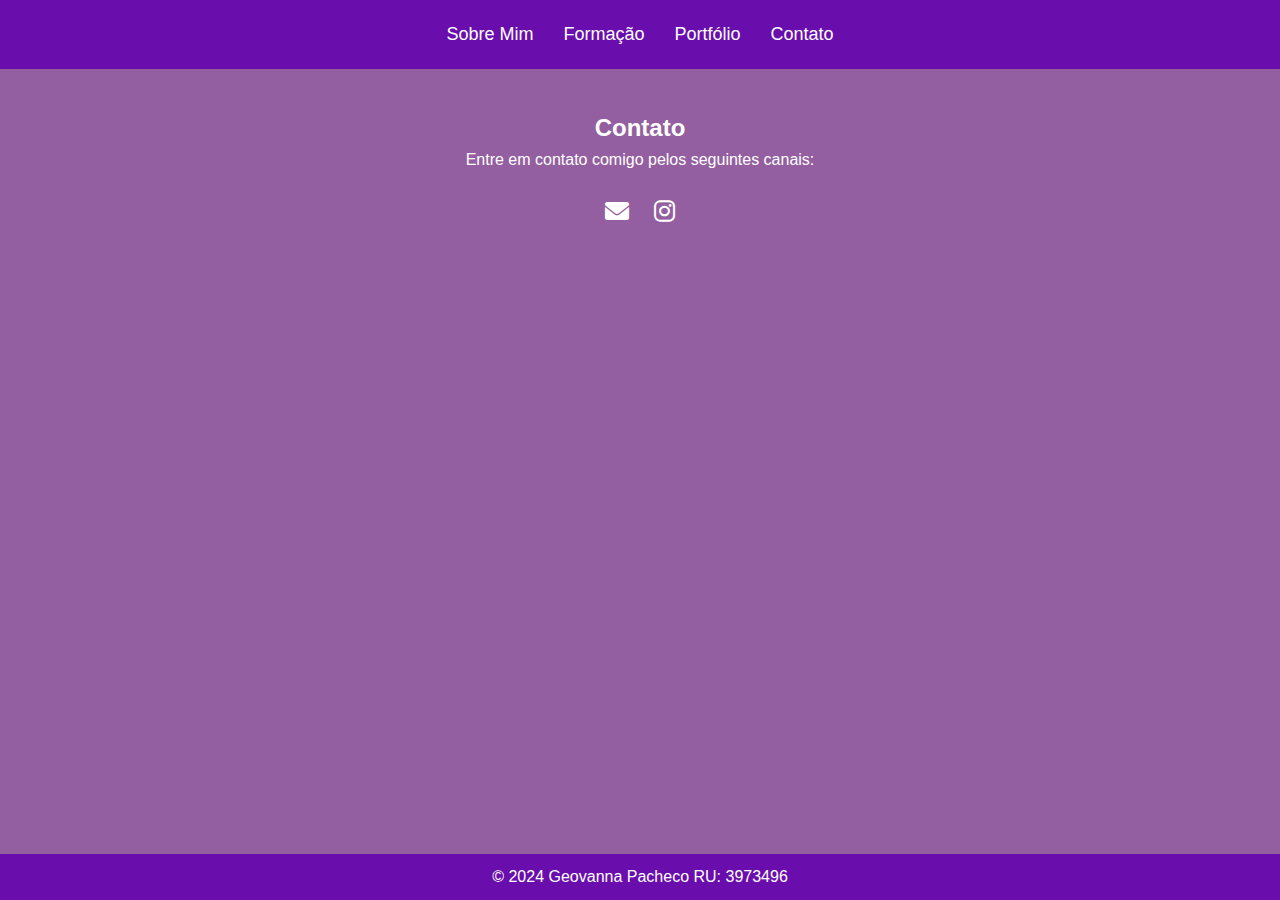
==== contato.html @ 6fee2592 "feat: created home page" ====
<!DOCTYPE html>
<html lang="pt-BR">
<head>
    <meta charset="UTF-8">
    <meta name="viewport" content="width=device-width, initial-scale=1.0">
    <title>Contato - Meu Portfólio</title>
    <link rel="stylesheet" href="styles/styles.css">
    <style>
        /* Adicione uma imagem de fundo específica para a página de Contato */
        .background {
            background-image: url('images/contato-bg.jpg'); /* Substitua pelo caminho da imagem de fundo */
            background-size: cover;
            background-position: center;
            color: #fff; /* Texto em branco para contraste */
            padding: 40px;
            text-align: center;
        }

        .contact-icons {
            margin-top: 20px;
        }

        .contact-icons a {
            color: #fff;
            font-size: 24px;
            margin: 0 10px;
            text-decoration: none;
        }

        .contact-icons a:hover {
            color: #ddd;
        }
    </style>
    <!-- Inclua o link para o Font Awesome -->
    <link rel="stylesheet" href="https://cdnjs.cloudflare.com/ajax/libs/font-awesome/6.0.0-beta3/css/all.min.css">
</head>
<body>
    <!-- Incluindo o menu de navegação -->
    <header>
        <nav>
            <ul>
                <li><a href="sobre.html">Sobre Mim</a></li>
                <li><a href="formacao.html">Formação</a></li>
                <li><a href="portfolio.html">Portfólio</a></li>
                <li><a href="contato.html">Contato</a></li>
            </ul>
        </nav>
    </header>

    <!-- Conteúdo principal da página Contato -->
    <main class="background">
        <section>
            <h2>Contato</h2>
            <p>Entre em contato comigo pelos seguintes canais:</p>
            <div class="contact-icons">
                <a href="mailto:geesgopa@gmail.com" title="Enviar email"><i class="fas fa-envelope"></i></a>
                <a href="https://www.instagram.com/geovanna_dev" target="_blank" title="Instagram"><i class="fab fa-instagram"></i></a>
            </div>
        </section>
    </main>

    <!-- Rodapé do site -->
    <footer>
        <p>&copy; 2024 Geovanna Pacheco RU: 3973496</p>
    </footer>
</body>
</html>
---- styles/styles.css ----
/* Estilos gerais */
* {
    margin: 0;
    padding: 0;
    box-sizing: border-box;
}

body {
    font-family: Arial, sans-serif;
    line-height: 1.6;
    background-color: #945fa0;
    color: #e0a6db;
}

/* Estilo do cabeçalho e menu de navegação */
header {
    background-color: #6a0dad; /* Lilás */
    padding: 20px 0;
}

nav ul {
    list-style: none;
    display: flex;
    justify-content: center;
}

nav ul li {
    margin: 0 15px;
}

nav ul li a {
    color: #fff;
    text-decoration: none;
    font-size: 18px;
}

nav ul li a:hover {
    text-decoration: underline;
}

/* Estilo do conteúdo principal */
main {
    padding: 40px;
    text-align: center;
}

/* Estilo do rodapé */
footer {
    background-color: #6a0dad; /* Lilás */
    color: #fff;
    text-align: center;
    padding: 10px 0;
    position: fixed;
    width: 100%;
    bottom: 0;
}
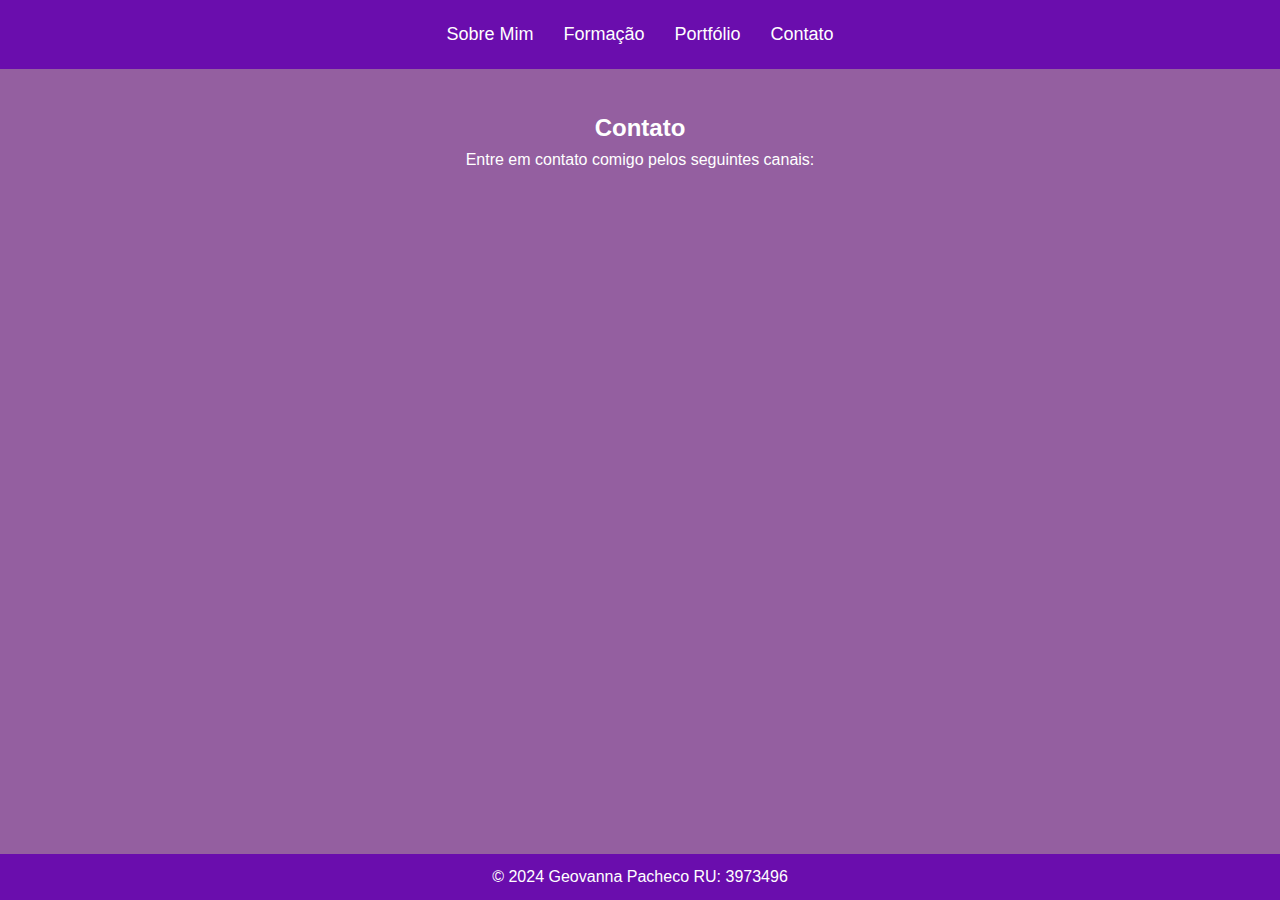
==== commit d84e8c3a: "Update contato.html" ====
--- a/contato.html
+++ b/contato.html
@@ -6,12 +6,11 @@
     <title>Contato - Meu Portfólio</title>
     <link rel="stylesheet" href="styles/styles.css">
     <style>
-        /* Adicione uma imagem de fundo específica para a página de Contato */
         .background {
-            background-image: url('images/contato-bg.jpg'); /* Substitua pelo caminho da imagem de fundo */
+            background-image: url('images/contato-bg.jpg'); 
             background-size: cover;
             background-position: center;
-            color: #fff; /* Texto em branco para contraste */
+            color: #fff; 
             padding: 40px;
             text-align: center;
         }
@@ -31,11 +30,11 @@
             color: #ddd;
         }
     </style>
-    <!-- Inclua o link para o Font Awesome -->
+    <!-- link para o Font
     <link rel="stylesheet" href="https://cdnjs.cloudflare.com/ajax/libs/font-awesome/6.0.0-beta3/css/all.min.css">
 </head>
 <body>
-    <!-- Incluindo o menu de navegação -->
+    <!--  menu de navegação -->
     <header>
         <nav>
             <ul>
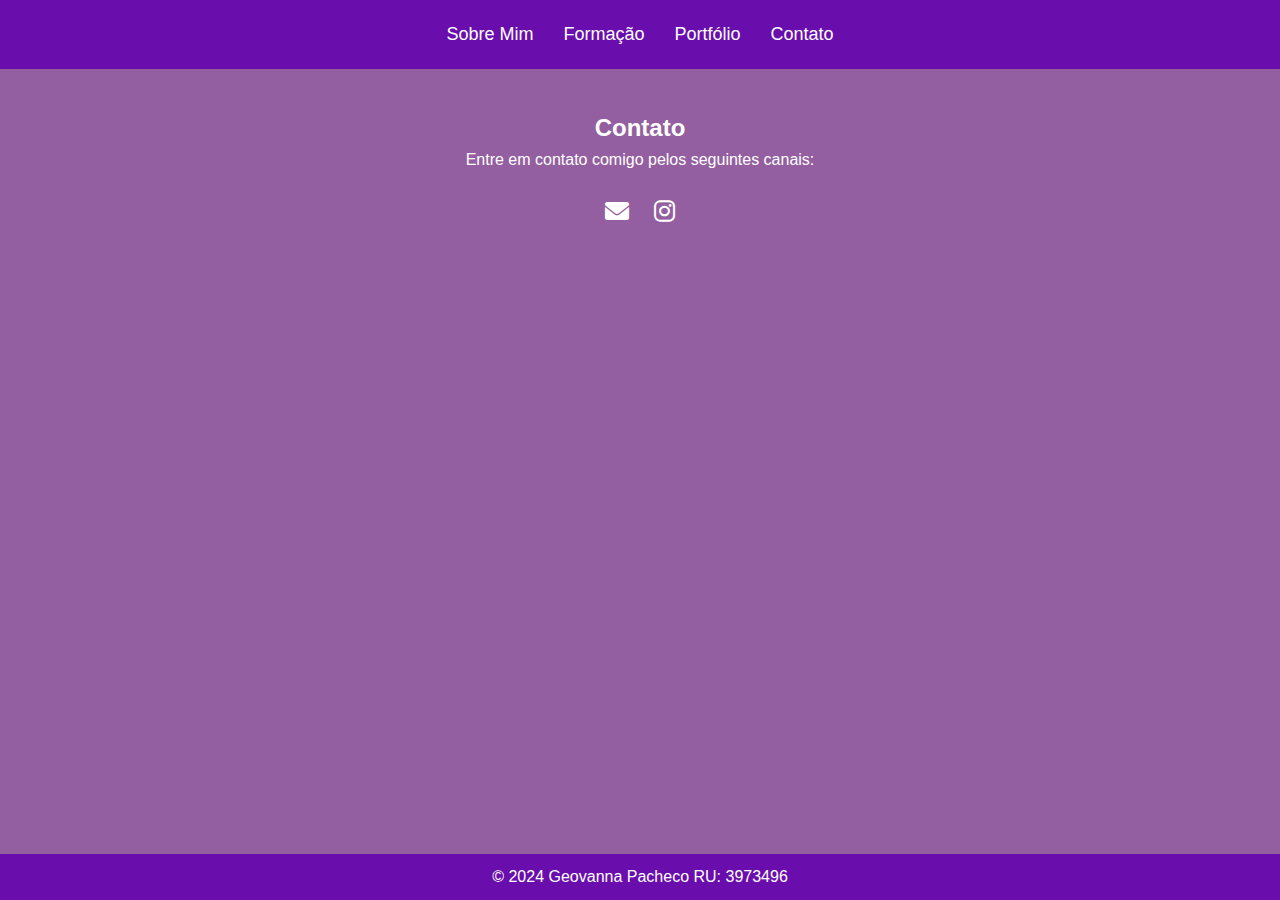
==== commit ac7d6bfd: "Update contato.html" ====
--- a/contato.html
+++ b/contato.html
@@ -30,7 +30,7 @@
             color: #ddd;
         }
     </style>
-    <!-- link para o Font
+    <!-- link para o Font -->
     <link rel="stylesheet" href="https://cdnjs.cloudflare.com/ajax/libs/font-awesome/6.0.0-beta3/css/all.min.css">
 </head>
 <body>
